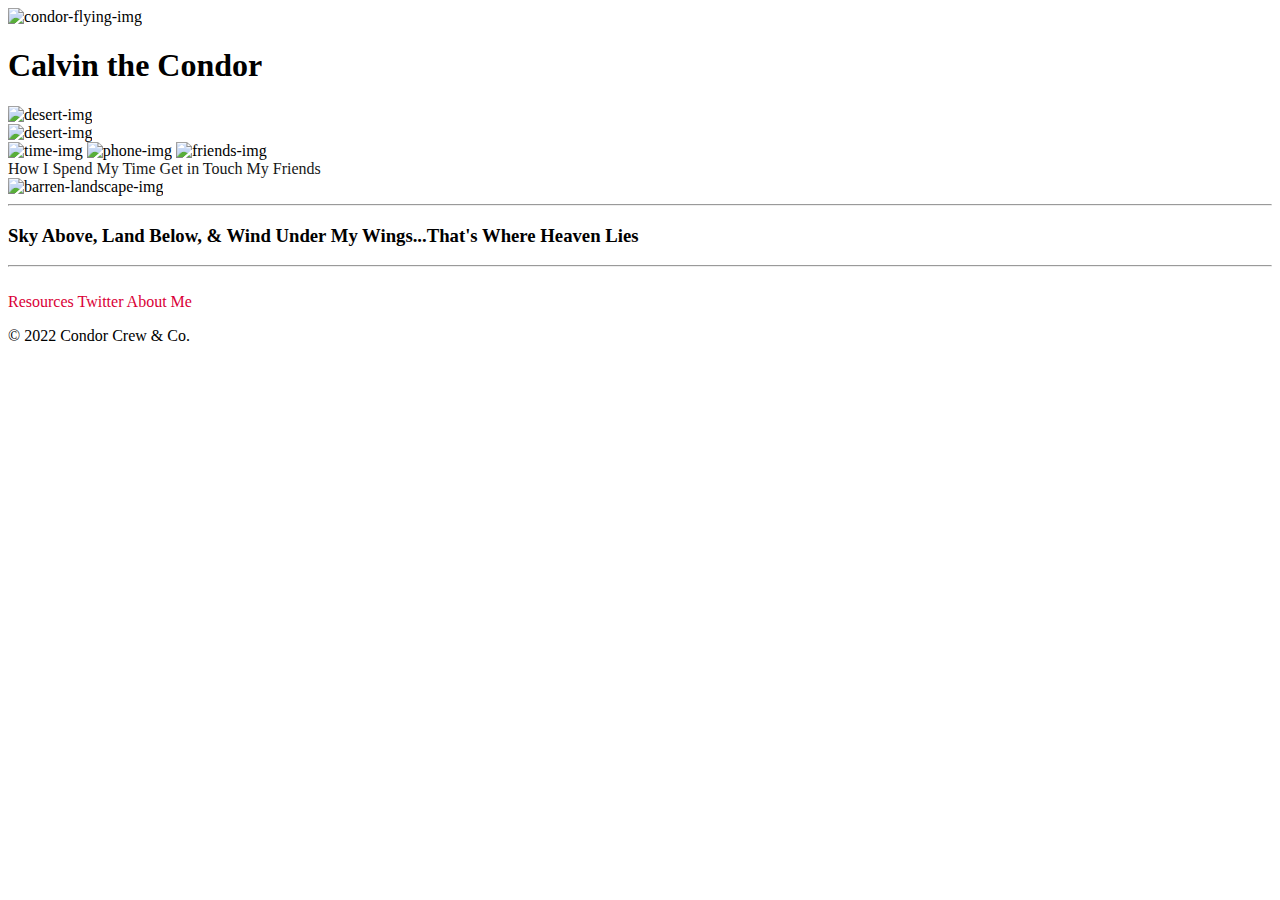
==== index.html @ 7f95cde3 "Update CSS and image file location" ====
<!DOCTYPE html>
<html lang="en" dir="ltr">

<head>
  <meta charset="utf-8">
  <title>Condor Crew & Co.</title>
  <link rel="stylesheet" href="master.css">
  <link rel="icon" href="condor_favicon.ico">
  <link rel="preconnect" href="https://fonts.googleapis.com">
  <link rel="preconnect" href="https://fonts.gstatic.com" crossorigin>
  <link href="https://fonts.googleapis.com/css2?family=Ramaraja&family=Roboto:wght@300&display=swap" rel="stylesheet">
</head>
<style>
  a.one {
    color: #DA0037;
    text-decoration: none;
  }
  a.one:hover {
    color: #171717;
  }

  a.two {
    color: #171717;
    text-decoration: none;
  }
  a.two:hover {
    color: #DA0037;
  }


</style>

<body>

  <div class="topcontainer">
    <img src="condor3coloredcropped.png" alt="condor-flying-img">
    <h1>Calvin the Condor</h1>
  </div>
  <div class="middlecontainer1">
    <div class="image1">
      <img src="desert_cropped.png" alt="desert-img" width=100%>
    </div>
    <div class="image2">
      <img src="desert_cropped_flipped.png" alt="desert-img" width=100%>
    </div>
  </div>
  <!-- <div class="blankspace">
  </div> -->
  <div class="profile">
    <img class="icon" src="access_time.png" alt="time-img" width=62>
    <img class="icon" src="phone_msg.png" alt="phone-img" width=62>
    <img class="icon" src="group_of_people.png" alt="friends-img" width=62>
    <br>
    <div class="links">
      <a class="link1 two" href="hobbies.html" color=#DA0037>How I Spend My Time</a>
      <a class="link2 two" href="contact_me.html">Get in Touch</a>
      <a class="link3 two" href="friends.html">My Friends</a>
    </div>
  </div>
  <div class="blankspace">
  </div>
  <img src="barren_land.png" alt="barren-landscape-img" width=100%>
  <hr>
  <div class="middlecontainer2">

    <div class="contact-me">
      <h3>Sky Above, Land Below, & Wind Under My Wings...That's Where Heaven Lies</h3>
      <hr>
      <br>
      <!-- <p>Lorem ipsum dolor sit amet, in quis, aenean amet. Phasellus sodales, tellus donec dui, ornare erat.</p> -->
      <div class="bottom-container">
        <a class="footer_link1 one" href="https://condorresources.com/">Resources</a>
        <a class="footer_link2 one" href="https://twitter.com/Condor">Twitter</a>
        <a class="footer_link3 one" href="https://www.chimuadventures.com/blog/2016/07/andean-condor/">About Me</a>
          <br>
        <p>© 2022 Condor Crew & Co.</p>
      </div>
    </div>
  </div>


</body>

</html>
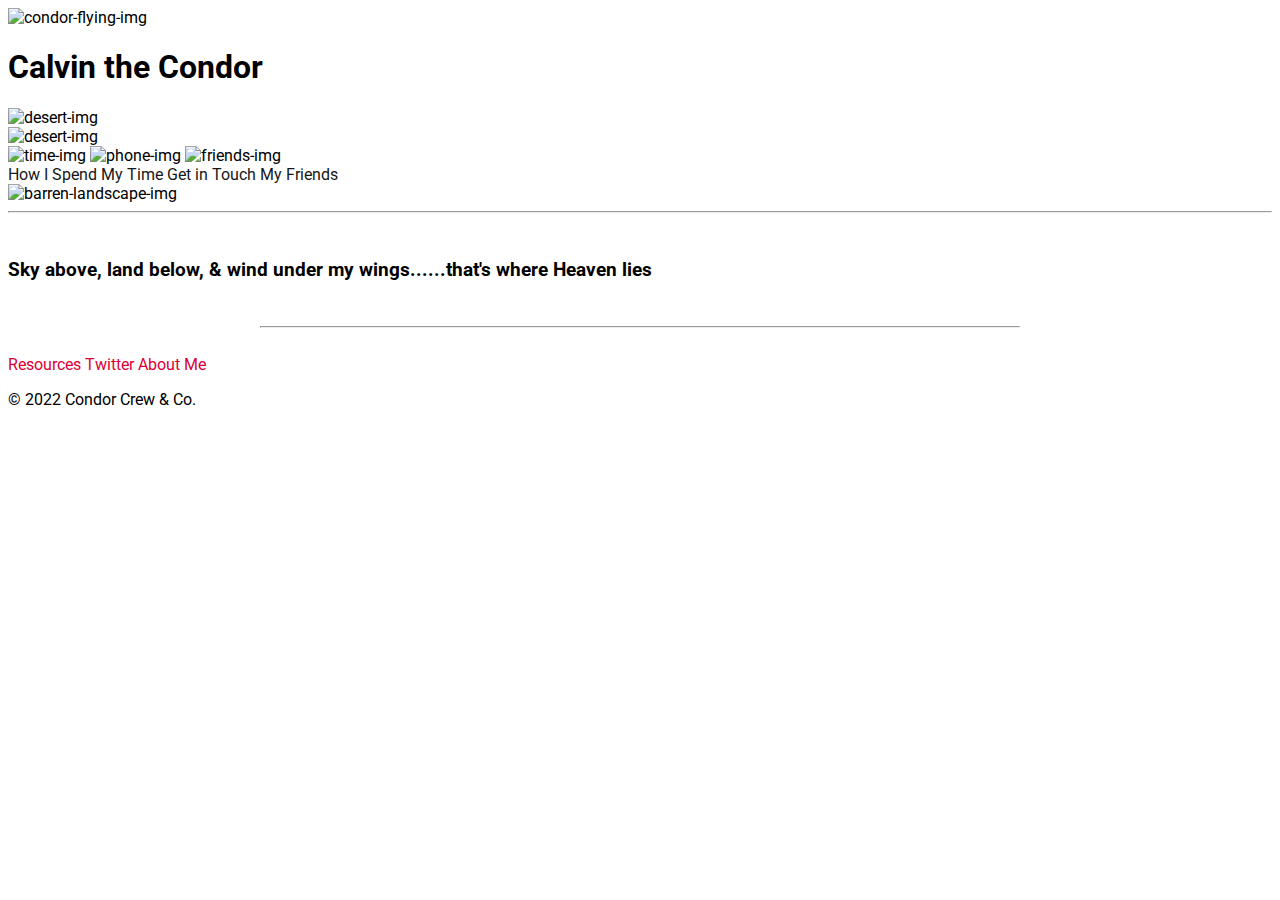
==== commit a56d1fd9: "Re-change CSS file location" ====
--- a/index.html
+++ b/index.html
@@ -27,6 +27,9 @@
     color: #DA0037;
   }
 
+body {
+    font-family: 'Roboto', sans-serif;
+}
 
 </style>
 
@@ -46,6 +49,7 @@
   </div>
   <!-- <div class="blankspace">
   </div> -->
+ 
   <div class="profile">
     <img class="icon" src="access_time.png" alt="time-img" width=62>
     <img class="icon" src="phone_msg.png" alt="phone-img" width=62>
@@ -64,8 +68,11 @@
   <div class="middlecontainer2">
 
     <div class="contact-me">
-      <h3>Sky Above, Land Below, & Wind Under My Wings...That's Where Heaven Lies</h3>
-      <hr>
+      <!-- <h3>Sky Above, Land Below, & Wind Under My Wings...That's Where Heaven Lies</h3> -->
+      <br>
+      <h3>Sky above, land below, & wind under my wings......that's where Heaven lies</h3>
+      <br>
+      <hr class="bottomhr" width=60%>
       <br>
       <!-- <p>Lorem ipsum dolor sit amet, in quis, aenean amet. Phasellus sodales, tellus donec dui, ornare erat.</p> -->
       <div class="bottom-container">
